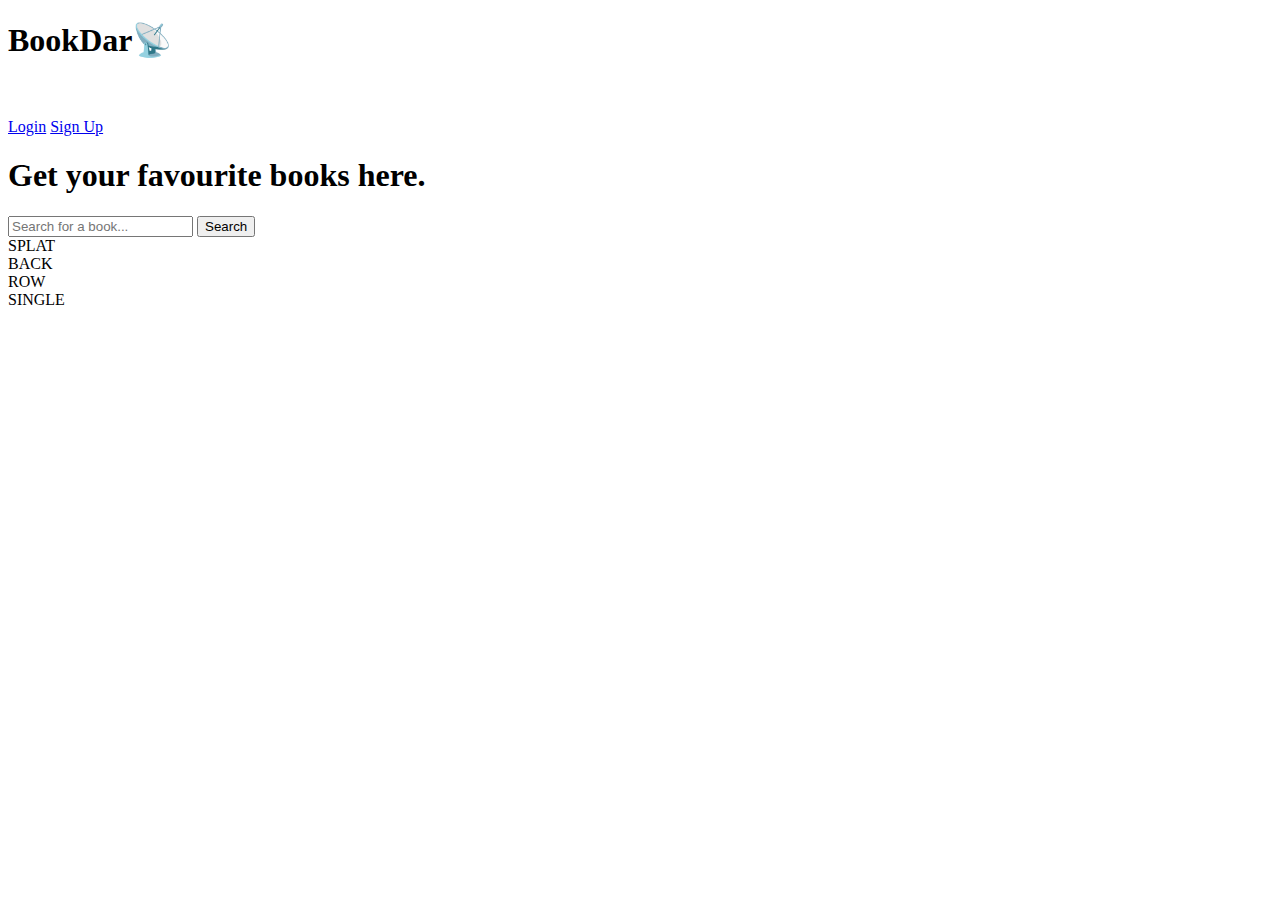
==== hackYSU_website/index.html @ 26ef3d39 "Update index.html" ====
<!DOCTYPE html>
<html lang="en">
<head>
  <meta charset="UTF-8">
  <meta name="viewport" content="width=device-width, initial-scale=1.0">
  <title>BookDar</title>
  <link rel="stylesheet" href="stylesheet.css">
  <link rel="icon" href="meme.png" type="image/png">
  <script src="script.js"></script>
</head>
<body>
  <h1 class="heading-primary"><span>BookDar📡</span> <br><img src="./meme.png" alt="" width="10%" height="2em "></h1>
  <div id="login-signup">
    <a href="./login_page.html" class="btn btn-primary">Login</a>
    <a href="./signup_page.html" class="btn btn-secondary">Sign Up</a>
  </div>
  <div id="container">
    <div id="content">
      <h1 class="heading-secondary">Get your favourite books here. <br><span id="para"> </span> </h1>
      <input type="text" id="search-bar" placeholder="Search for a book...">
      <button onclick="searchBooks()" class="btn btn-primary">Search</button>
      <div id="results"></div>
    </div>
  </div>
</body>
<body class="back-row-toggle splat-toggle">
  <div class="rain front-row"></div>
  <div class="rain back-row"></div>
  <div class="toggles">
    <div class="splat-toggle toggle active">SPLAT</div>
    <div class="back-row-toggle toggle active">BACK<br>ROW</div>
    <div class="single-toggle toggle">SINGLE</div>
  </div>
</body>
</html>
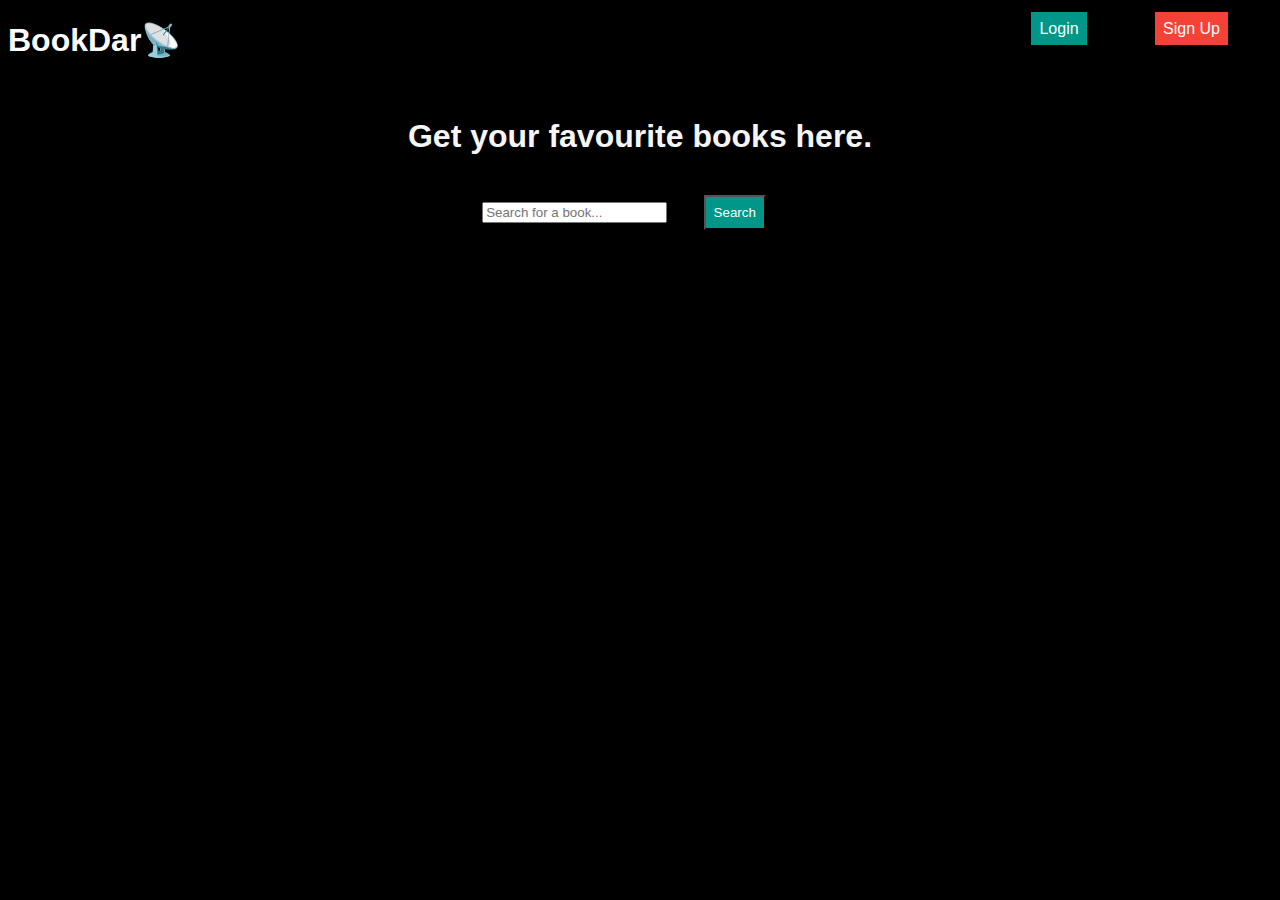
==== commit d2ac4933: "Update index.html" ====
--- a/hackYSU_website/index.html
+++ b/hackYSU_website/index.html
@@ -23,14 +23,5 @@
     </div>
   </div>
 </body>
-<body class="back-row-toggle splat-toggle">
-  <div class="rain front-row"></div>
-  <div class="rain back-row"></div>
-  <div class="toggles">
-    <div class="splat-toggle toggle active">SPLAT</div>
-    <div class="back-row-toggle toggle active">BACK<br>ROW</div>
-    <div class="single-toggle toggle">SINGLE</div>
-  </div>
-</body>
 </html>
 
--- a/hackYSU_website/stylesheet.css
+++ b/hackYSU_website/stylesheet.css
@@ -0,0 +1,98 @@
+
+
+body {
+    background-color: rgb(0, 0, 0);
+    font-family: Tahoma, sans-serif;
+    color: #f5f5f5;
+}
+
+.heading-primary span {
+    color: #ffffff;
+}
+
+#container {
+    text-align: center;
+}
+
+.btn {
+    margin: 2rem;
+    padding: .5rem;
+    text-decoration: none;
+}
+
+.btn-primary {
+    background-color: #009688;
+    color: #ffffff;
+}
+
+.btn-secondary {
+    background-color: #f44336;
+    color: #fff;
+}
+
+.heading-secondary {
+    text-align: center;
+    margin: .5rem;
+}
+
+#para {
+    font-size: .7em;
+    color: #ffffff;
+}
+
+.textbox-container {
+    border: 2px solid black;
+    margin-top: 20px;
+    padding: 10px;
+    box-sizing: border-box;
+    width: 80%;
+    margin: 0 auto;
+}
+.textbox {
+    border: 1px solid black;
+    padding: 10px;
+    margin-top: 20px;
+    box-sizing: border-box;
+}
+#login-signup {
+    position: absolute;
+    top: 20px;
+    right: 20px;
+}
+#search-bar {
+    margin-top: 20px;
+}
+
+
+
+.book-result {
+    border: 1px solid #000000;
+    padding: 20px;
+    margin-bottom: 20px;
+    display: flex;
+    flex-direction: column;
+    align-items: center;
+}
+
+.book-result img {
+    width: 100px;
+    height: auto;
+    margin-bottom: 20px;
+}
+
+.book-result h3 {
+    margin-top: 0;
+}
+
+.book-result p {
+    margin: 5px 0;
+}
+
+.book-result .book-info {
+    margin-top: 10px;
+}
+
+.book-result .book-links a {
+    display: block;
+    margin-bottom: 5px;
+}
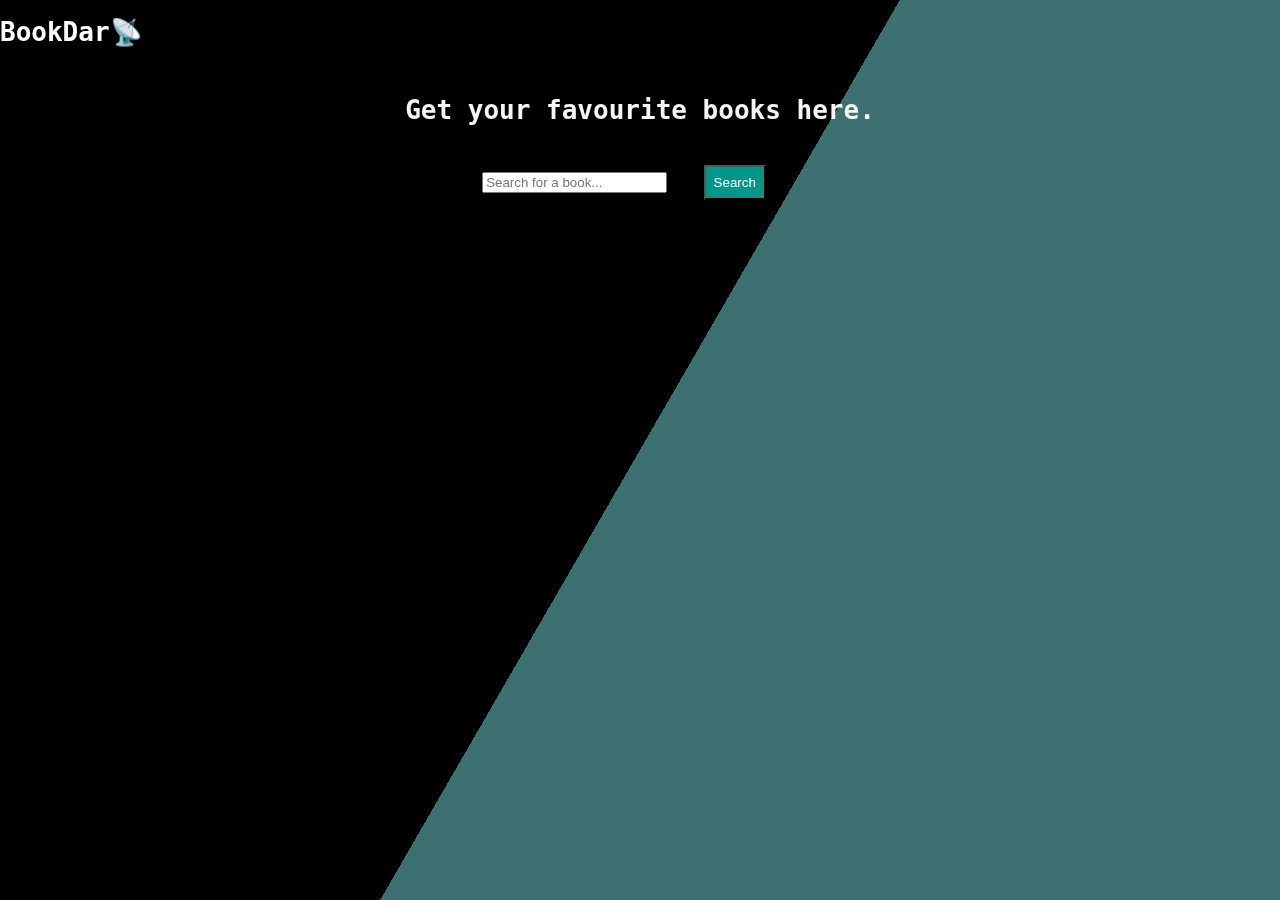
==== commit 4b38cbfa: "Update index.html" ====
--- a/hackYSU_website/index.html
+++ b/hackYSU_website/index.html
@@ -10,10 +10,6 @@
 </head>
 <body>
   <h1 class="heading-primary"><span>BookDar📡</span> <br><img src="./meme.png" alt="" width="10%" height="2em "></h1>
-  <div id="login-signup">
-    <a href="./login_page.html" class="btn btn-primary">Login</a>
-    <a href="./signup_page.html" class="btn btn-secondary">Sign Up</a>
-  </div>
   <div id="container">
     <div id="content">
       <h1 class="heading-secondary">Get your favourite books here. <br><span id="para"> </span> </h1>
@@ -22,6 +18,13 @@
       <div id="results"></div>
     </div>
   </div>
+  <div class="background-container">
+    <div class="background-animation">
+    </div>
+  <div>
+  <div class="bg"></div>
+  <div class="bg bg2"></div>
+  <div class="bg bg3"></div>
+</div>
 </body>
 </html>
-
--- a/hackYSU_website/stylesheet.css
+++ b/hackYSU_website/stylesheet.css
@@ -41,7 +41,7 @@
 }
 
 .textbox-container {
-    border: 2px solid black;
+    border: 2px solid rgb(0, 0, 0);
     margin-top: 20px;
     padding: 10px;
     box-sizing: border-box;
@@ -66,7 +66,7 @@
 
 
 .book-result {
-    border: 1px solid #000000;
+    border: transparent;
     padding: 20px;
     margin-bottom: 20px;
     display: flex;
@@ -96,3 +96,58 @@
     display: block;
     margin-bottom: 5px;
 }
+
+html {
+    height:100%;
+  }
+  
+  body {
+    margin:0;
+  }
+  
+  .bg {
+    animation:slide 3s ease-in-out infinite alternate;
+    background-image: linear-gradient(-60deg, rgb(68, 127, 129) 50%, rgb(0, 0, 0) 50%);
+    bottom:0;
+    left:-50%;
+    opacity:.5;
+    position:fixed;
+    right:-50%;
+    top:0;
+    z-index:-1;
+  }
+  
+  .bg2 {
+    animation-direction:alternate-reverse;
+    animation-duration:4s;
+  }
+  
+  .bg3 {
+    animation-duration:5s;
+  }
+  
+  .content {
+    background-color:rgba(255,255,255,.8);
+    border-radius:.25em;
+    box-shadow:0 0 .25em rgba(0,0,0,.25);
+    box-sizing:border-box;
+    left:50%;
+    padding:10vmin;
+    position:fixed;
+    text-align:center;
+    top:50%;
+    transform:translate(-50%, -50%);
+  }
+  
+  h1 {
+    font-family:monospace;
+  }
+  
+  @keyframes slide {
+    0% {
+      transform:translateX(-25%);
+    }
+    100% {
+      transform:translateX(25%);
+    }
+  }
